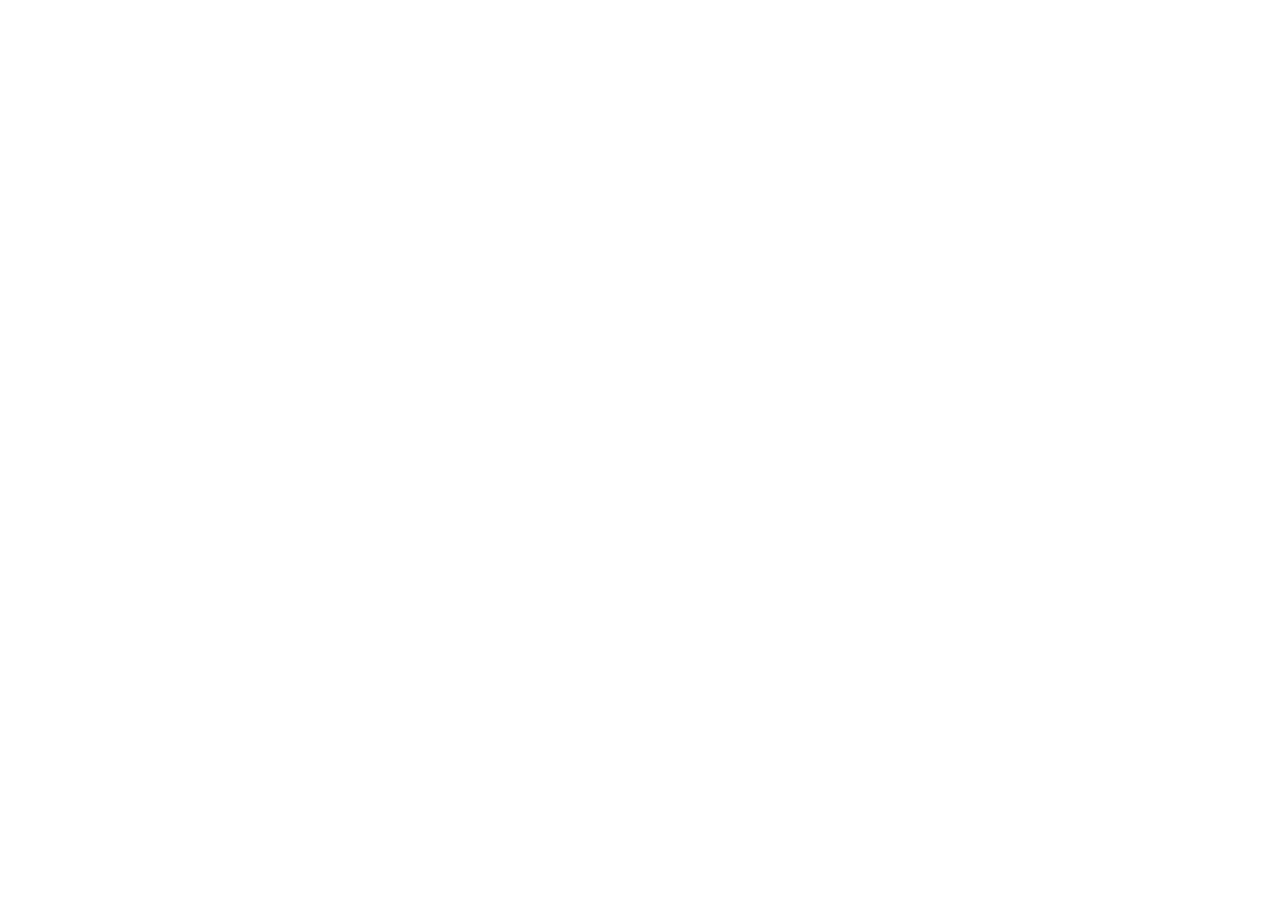
==== index.html/index.html @ 23ffedae "Add files via upload" ====
<!doctype html>
<html lang="en">
  <head>
    <meta charset="UTF-8" />
    <meta name="viewport" content="width=device-width, initial-scale=1.0" />
    <title>script-sentinel-ai</title>
    <meta name="description" content="Generated Project" />
    <meta name="author" content="User" />

    <meta property="og:title" content="script-sentinel-ai" />
    <meta property="og:description" content="Generated Project" />
    <meta property="og:type" content="website" />

    <meta name="twitter:card" content="summary_large_image" />
    <script type="module" crossorigin src="/assets/index-CPODRh0A.js"></script>
    <link rel="stylesheet" crossorigin href="/assets/index-B1AufVtI.css">
  </head>

  <body>
    <div id="root"></div>
  </body>
</html>
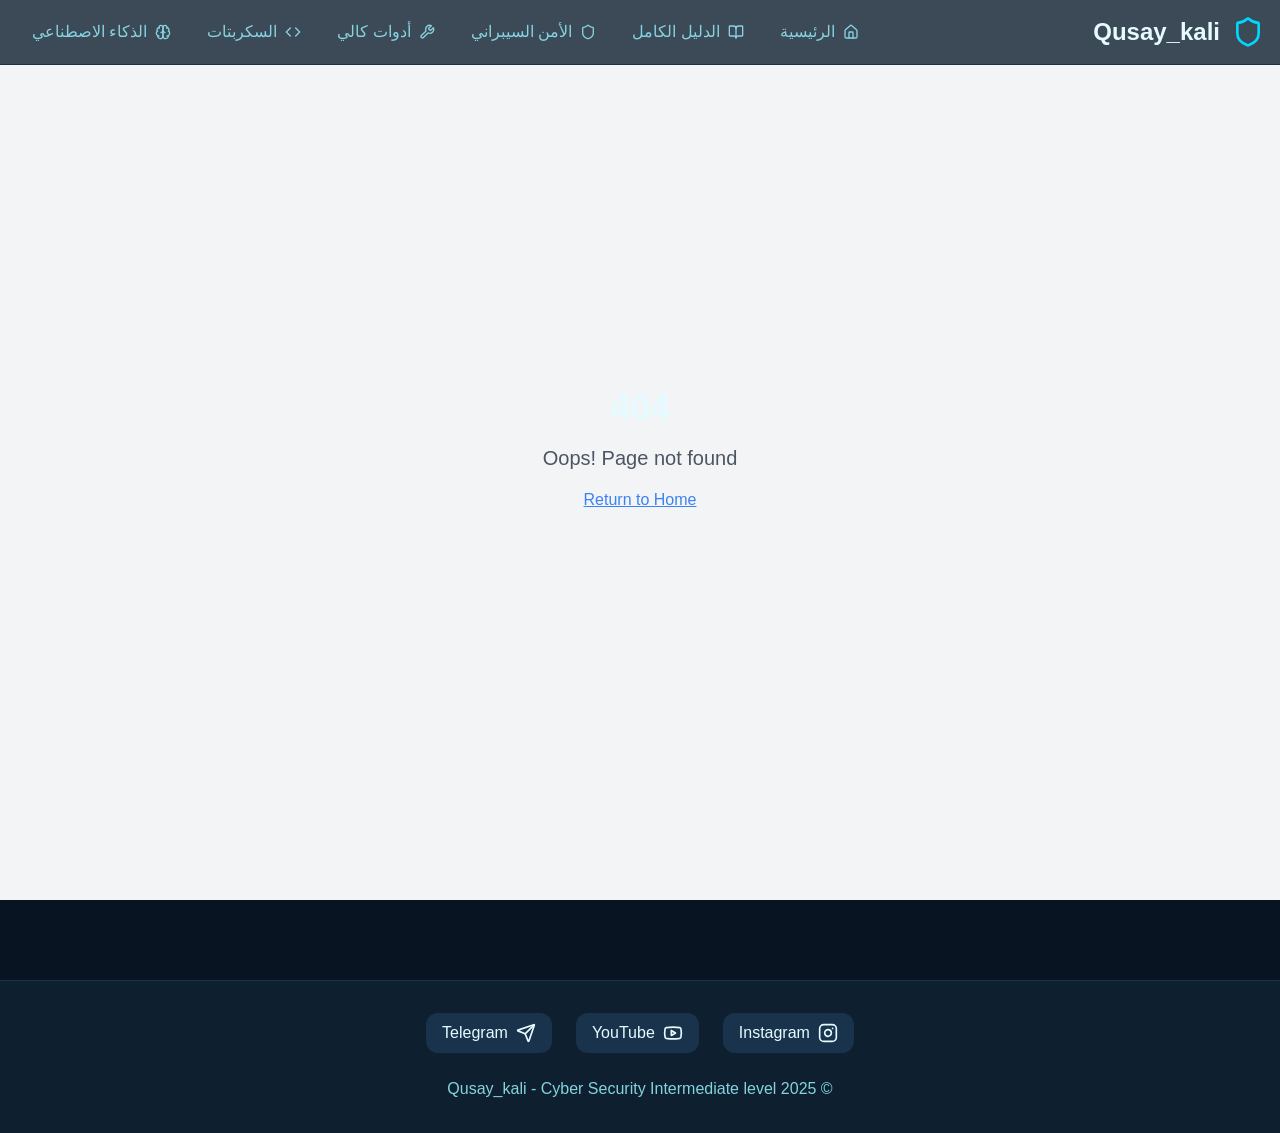
==== commit 7557098a: "Update index.html" ====
--- a/index.html/index.html
+++ b/index.html/index.html
@@ -12,11 +12,12 @@
     <meta property="og:type" content="website" />
 
     <meta name="twitter:card" content="summary_large_image" />
-    <script type="module" crossorigin src="/assets/index-CPODRh0A.js"></script>
-    <link rel="stylesheet" crossorigin href="/assets/index-B1AufVtI.css">
+    <script type="module" crossorigin src="cc.js"></script>
+    <link rel="stylesheet" crossorigin href="vv.css">
   </head>
 
   <body>
     <div id="root"></div>
   </body>
-</html>+
+</html>
--- a/index.html/vv.css
+++ b/index.html/vv.css
@@ -0,0 +1 @@
+*,:before,:after{--tw-border-spacing-x: 0;--tw-border-spacing-y: 0;--tw-translate-x: 0;--tw-translate-y: 0;--tw-rotate: 0;--tw-skew-x: 0;--tw-skew-y: 0;--tw-scale-x: 1;--tw-scale-y: 1;--tw-pan-x: ;--tw-pan-y: ;--tw-pinch-zoom: ;--tw-scroll-snap-strictness: proximity;--tw-gradient-from-position: ;--tw-gradient-via-position: ;--tw-gradient-to-position: ;--tw-ordinal: ;--tw-slashed-zero: ;--tw-numeric-figure: ;--tw-numeric-spacing: ;--tw-numeric-fraction: ;--tw-ring-inset: ;--tw-ring-offset-width: 0px;--tw-ring-offset-color: #fff;--tw-ring-color: rgb(59 130 246 / .5);--tw-ring-offset-shadow: 0 0 #0000;--tw-ring-shadow: 0 0 #0000;--tw-shadow: 0 0 #0000;--tw-shadow-colored: 0 0 #0000;--tw-blur: ;--tw-brightness: ;--tw-contrast: ;--tw-grayscale: ;--tw-hue-rotate: ;--tw-invert: ;--tw-saturate: ;--tw-sepia: ;--tw-drop-shadow: ;--tw-backdrop-blur: ;--tw-backdrop-brightness: ;--tw-backdrop-contrast: ;--tw-backdrop-grayscale: ;--tw-backdrop-hue-rotate: ;--tw-backdrop-invert: ;--tw-backdrop-opacity: ;--tw-backdrop-saturate: ;--tw-backdrop-sepia: ;--tw-contain-size: ;--tw-contain-layout: ;--tw-contain-paint: ;--tw-contain-style: }::backdrop{--tw-border-spacing-x: 0;--tw-border-spacing-y: 0;--tw-translate-x: 0;--tw-translate-y: 0;--tw-rotate: 0;--tw-skew-x: 0;--tw-skew-y: 0;--tw-scale-x: 1;--tw-scale-y: 1;--tw-pan-x: ;--tw-pan-y: ;--tw-pinch-zoom: ;--tw-scroll-snap-strictness: proximity;--tw-gradient-from-position: ;--tw-gradient-via-position: ;--tw-gradient-to-position: ;--tw-ordinal: ;--tw-slashed-zero: ;--tw-numeric-figure: ;--tw-numeric-spacing: ;--tw-numeric-fraction: ;--tw-ring-inset: ;--tw-ring-offset-width: 0px;--tw-ring-offset-color: #fff;--tw-ring-color: rgb(59 130 246 / .5);--tw-ring-offset-shadow: 0 0 #0000;--tw-ring-shadow: 0 0 #0000;--tw-shadow: 0 0 #0000;--tw-shadow-colored: 0 0 #0000;--tw-blur: ;--tw-brightness: ;--tw-contrast: ;--tw-grayscale: ;--tw-hue-rotate: ;--tw-invert: ;--tw-saturate: ;--tw-sepia: ;--tw-drop-shadow: ;--tw-backdrop-blur: ;--tw-backdrop-brightness: ;--tw-backdrop-contrast: ;--tw-backdrop-grayscale: ;--tw-backdrop-hue-rotate: ;--tw-backdrop-invert: ;--tw-backdrop-opacity: ;--tw-backdrop-saturate: ;--tw-backdrop-sepia: ;--tw-contain-size: ;--tw-contain-layout: ;--tw-contain-paint: ;--tw-contain-style: }*,:before,:after{box-sizing:border-box;border-width:0;border-style:solid;border-color:#e5e7eb}:before,:after{--tw-content: ""}html,:host{line-height:1.5;-webkit-text-size-adjust:100%;-moz-tab-size:4;-o-tab-size:4;tab-size:4;font-family:ui-sans-serif,system-ui,sans-serif,"Apple Color Emoji","Segoe UI Emoji",Segoe UI Symbol,"Noto Color Emoji";font-feature-settings:normal;font-variation-settings:normal;-webkit-tap-highlight-color:transparent}body{margin:0;line-height:inherit}hr{height:0;color:inherit;border-top-width:1px}abbr:where([title]){-webkit-text-decoration:underline dotted;text-decoration:underline dotted}h1,h2,h3,h4,h5,h6{font-size:inherit;font-weight:inherit}a{color:inherit;text-decoration:inherit}b,strong{font-weight:bolder}code,kbd,samp,pre{font-family:ui-monospace,SFMono-Regular,Menlo,Monaco,Consolas,Liberation Mono,Courier New,monospace;font-feature-settings:normal;font-variation-settings:normal;font-size:1em}small{font-size:80%}sub,sup{font-size:75%;line-height:0;position:relative;vertical-align:baseline}sub{bottom:-.25em}sup{top:-.5em}table{text-indent:0;border-color:inherit;border-collapse:collapse}button,input,optgroup,select,textarea{font-family:inherit;font-feature-settings:inherit;font-variation-settings:inherit;font-size:100%;font-weight:inherit;line-height:inherit;letter-spacing:inherit;color:inherit;margin:0;padding:0}button,select{text-transform:none}button,input:where([type=button]),input:where([type=reset]),input:where([type=submit]){-webkit-appearance:button;background-color:transparent;background-image:none}:-moz-focusring{outline:auto}:-moz-ui-invalid{box-shadow:none}progress{vertical-align:baseline}::-webkit-inner-spin-button,::-webkit-outer-spin-button{height:auto}[type=search]{-webkit-appearance:textfield;outline-offset:-2px}::-webkit-search-decoration{-webkit-appearance:none}::-webkit-file-upload-button{-webkit-appearance:button;font:inherit}summary{display:list-item}blockquote,dl,dd,h1,h2,h3,h4,h5,h6,hr,figure,p,pre{margin:0}fieldset{margin:0;padding:0}legend{padding:0}ol,ul,menu{list-style:none;margin:0;padding:0}dialog{padding:0}textarea{resize:vertical}input::-moz-placeholder,textarea::-moz-placeholder{opacity:1;color:#9ca3af}input::placeholder,textarea::placeholder{opacity:1;color:#9ca3af}button,[role=button]{cursor:pointer}:disabled{cursor:default}img,svg,video,canvas,audio,iframe,embed,object{display:block;vertical-align:middle}img,video{max-width:100%;height:auto}[hidden]:where(:not([hidden=until-found])){display:none}:root{--background: 210 60% 8%;--foreground: 189 100% 95%;--card: 210 55% 12%;--card-foreground: 189 100% 95%;--popover: 210 55% 12%;--popover-foreground: 189 100% 95%;--primary: 189 100% 50%;--primary-foreground: 210 60% 8%;--secondary: 210 50% 20%;--secondary-foreground: 189 100% 95%;--muted: 210 50% 15%;--muted-foreground: 189 60% 70%;--accent: 189 100% 50%;--accent-foreground: 210 60% 8%;--destructive: 0 84.2% 60.2%;--destructive-foreground: 210 40% 98%;--border: 210 50% 20%;--input: 210 50% 20%;--ring: 189 100% 50%;--radius: .75rem;--gradient-cyber: linear-gradient(135deg, hsl(210, 60%, 8%) 0%, hsl(210, 55%, 15%) 50%, hsl(189, 100%, 20%) 100%);--gradient-glow: linear-gradient(90deg, hsl(189, 100%, 50%) 0%, hsl(200, 100%, 60%) 100%);--gradient-card: linear-gradient(180deg, hsl(210, 55%, 12%) 0%, hsl(210, 50%, 10%) 100%);--shadow-cyber: 0 8px 32px hsla(189, 100%, 50%, .15);--shadow-glow: 0 0 30px hsla(189, 100%, 50%, .3);--shadow-intense: 0 0 60px hsla(189, 100%, 50%, .4);--transition-smooth: all .3s cubic-bezier(.4, 0, .2, 1);--transition-bounce: all .5s cubic-bezier(.68, -.55, .265, 1.55)}.dark{--background: 210 60% 8%;--foreground: 189 100% 95%;--card: 210 55% 12%;--card-foreground: 189 100% 95%;--popover: 210 55% 12%;--popover-foreground: 189 100% 95%;--primary: 189 100% 50%;--primary-foreground: 210 60% 8%;--secondary: 210 50% 20%;--secondary-foreground: 189 100% 95%;--muted: 210 50% 15%;--muted-foreground: 189 60% 70%;--accent: 189 100% 50%;--accent-foreground: 210 60% 8%;--destructive: 0 62.8% 30.6%;--destructive-foreground: 210 40% 98%;--border: 210 50% 20%;--input: 210 50% 20%;--ring: 189 100% 50%}*{border-color:hsl(var(--border))}body{background-color:hsl(var(--background));color:hsl(var(--foreground));font-family:Cairo,Segoe UI,Tahoma,Geneva,Verdana,sans-serif;direction:rtl}h1,h2,h3,h4,h5,h6{font-weight:700}@keyframes cyber-glow{0%,to{text-shadow:0 0 10px hsl(var(--primary)),0 0 20px hsl(var(--primary))}50%{text-shadow:0 0 20px hsl(var(--primary)),0 0 40px hsl(var(--primary))}}@keyframes float{0%,to{transform:translateY(0)}50%{transform:translateY(-20px)}}@keyframes pulse-glow{0%,to{box-shadow:0 0 20px #00d9ff4d}50%{box-shadow:0 0 40px #00d9ff99}}.cyber-glow{animation:cyber-glow 2s ease-in-out infinite}.float-animation{animation:float 3s ease-in-out infinite}.pulse-glow{animation:pulse-glow 2s ease-in-out infinite}::-webkit-scrollbar{width:10px}::-webkit-scrollbar-track{background:hsl(var(--background))}::-webkit-scrollbar-thumb{background:hsl(var(--primary));border-radius:5px}::-webkit-scrollbar-thumb:hover{background:hsl(var(--accent))}.container{width:100%;margin-right:auto;margin-left:auto;padding-right:2rem;padding-left:2rem}@media (min-width: 1400px){.container{max-width:1400px}}.sr-only{position:absolute;width:1px;height:1px;padding:0;margin:-1px;overflow:hidden;clip:rect(0,0,0,0);white-space:nowrap;border-width:0}.pointer-events-none{pointer-events:none}.pointer-events-auto{pointer-events:auto}.visible{visibility:visible}.invisible{visibility:hidden}.fixed{position:fixed}.absolute{position:absolute}.relative{position:relative}.inset-0{top:0;right:0;bottom:0;left:0}.inset-x-0{left:0;right:0}.inset-y-0{top:0;bottom:0}.-bottom-12{bottom:-3rem}.-left-12{left:-3rem}.-right-12{right:-3rem}.-top-12{top:-3rem}.bottom-0{bottom:0}.left-0{left:0}.left-1{left:.25rem}.left-1\/2{left:50%}.left-2{left:.5rem}.left-\[50\%\]{left:50%}.right-0{right:0}.right-1{right:.25rem}.right-2{right:.5rem}.right-3{right:.75rem}.right-4{right:1rem}.top-0{top:0}.top-1\.5{top:.375rem}.top-1\/2{top:50%}.top-2{top:.5rem}.top-3\.5{top:.875rem}.top-4{top:1rem}.top-\[1px\]{top:1px}.top-\[50\%\]{top:50%}.top-\[60\%\]{top:60%}.top-full{top:100%}.z-10{z-index:10}.z-20{z-index:20}.z-50{z-index:50}.z-\[100\]{z-index:100}.z-\[1\]{z-index:1}.-mx-1{margin-left:-.25rem;margin-right:-.25rem}.mx-2{margin-left:.5rem;margin-right:.5rem}.mx-3\.5{margin-left:.875rem;margin-right:.875rem}.mx-auto{margin-left:auto;margin-right:auto}.my-0\.5{margin-top:.125rem;margin-bottom:.125rem}.my-1{margin-top:.25rem;margin-bottom:.25rem}.-ml-4{margin-left:-1rem}.-mt-4{margin-top:-1rem}.mb-1{margin-bottom:.25rem}.mb-12{margin-bottom:3rem}.mb-16{margin-bottom:4rem}.mb-2{margin-bottom:.5rem}.mb-20{margin-bottom:5rem}.mb-3{margin-bottom:.75rem}.mb-4{margin-bottom:1rem}.mb-6{margin-bottom:1.5rem}.mb-8{margin-bottom:2rem}.ml-1{margin-left:.25rem}.ml-2{margin-left:.5rem}.ml-auto{margin-left:auto}.mr-2{margin-right:.5rem}.mt-1{margin-top:.25rem}.mt-1\.5{margin-top:.375rem}.mt-12{margin-top:3rem}.mt-2{margin-top:.5rem}.mt-20{margin-top:5rem}.mt-24{margin-top:6rem}.mt-4{margin-top:1rem}.mt-8{margin-top:2rem}.mt-auto{margin-top:auto}.block{display:block}.flex{display:flex}.inline-flex{display:inline-flex}.table{display:table}.grid{display:grid}.hidden{display:none}.aspect-square{aspect-ratio:1 / 1}.aspect-video{aspect-ratio:16 / 9}.size-4{width:1rem;height:1rem}.h-1\.5{height:.375rem}.h-10{height:2.5rem}.h-11{height:2.75rem}.h-12{height:3rem}.h-16{height:4rem}.h-2{height:.5rem}.h-2\.5{height:.625rem}.h-20{height:5rem}.h-24{height:6rem}.h-3{height:.75rem}.h-3\.5{height:.875rem}.h-4{height:1rem}.h-5{height:1.25rem}.h-6{height:1.5rem}.h-7{height:1.75rem}.h-8{height:2rem}.h-9{height:2.25rem}.h-\[1px\]{height:1px}.h-\[var\(--radix-navigation-menu-viewport-height\)\]{height:var(--radix-navigation-menu-viewport-height)}.h-\[var\(--radix-select-trigger-height\)\]{height:var(--radix-select-trigger-height)}.h-auto{height:auto}.h-full{height:100%}.h-px{height:1px}.h-svh{height:100svh}.max-h-96{max-height:24rem}.max-h-\[300px\]{max-height:300px}.max-h-screen{max-height:100vh}.min-h-0{min-height:0px}.min-h-\[150px\]{min-height:150px}.min-h-\[80px\]{min-height:80px}.min-h-screen{min-height:100vh}.min-h-svh{min-height:100svh}.w-0{width:0px}.w-1{width:.25rem}.w-10{width:2.5rem}.w-11{width:2.75rem}.w-12{width:3rem}.w-16{width:4rem}.w-2{width:.5rem}.w-2\.5{width:.625rem}.w-20{width:5rem}.w-24{width:6rem}.w-3{width:.75rem}.w-3\.5{width:.875rem}.w-3\/4{width:75%}.w-4{width:1rem}.w-5{width:1.25rem}.w-6{width:1.5rem}.w-64{width:16rem}.w-7{width:1.75rem}.w-72{width:18rem}.w-8{width:2rem}.w-9{width:2.25rem}.w-\[--sidebar-width\]{width:var(--sidebar-width)}.w-\[100px\]{width:100px}.w-\[1px\]{width:1px}.w-auto{width:auto}.w-full{width:100%}.w-max{width:-moz-max-content;width:max-content}.w-px{width:1px}.min-w-0{min-width:0px}.min-w-5{min-width:1.25rem}.min-w-\[12rem\]{min-width:12rem}.min-w-\[8rem\]{min-width:8rem}.min-w-\[var\(--radix-select-trigger-width\)\]{min-width:var(--radix-select-trigger-width)}.max-w-3xl{max-width:48rem}.max-w-4xl{max-width:56rem}.max-w-6xl{max-width:72rem}.max-w-\[--skeleton-width\]{max-width:var(--skeleton-width)}.max-w-lg{max-width:32rem}.max-w-max{max-width:-moz-max-content;max-width:max-content}.flex-1{flex:1 1 0%}.shrink-0{flex-shrink:0}.grow{flex-grow:1}.grow-0{flex-grow:0}.basis-full{flex-basis:100%}.caption-bottom{caption-side:bottom}.border-collapse{border-collapse:collapse}.-translate-x-1\/2{--tw-translate-x: -50%;transform:translate(var(--tw-translate-x),var(--tw-translate-y)) rotate(var(--tw-rotate)) skew(var(--tw-skew-x)) skewY(var(--tw-skew-y)) scaleX(var(--tw-scale-x)) scaleY(var(--tw-scale-y))}.-translate-x-px{--tw-translate-x: -1px;transform:translate(var(--tw-translate-x),var(--tw-translate-y)) rotate(var(--tw-rotate)) skew(var(--tw-skew-x)) skewY(var(--tw-skew-y)) scaleX(var(--tw-scale-x)) scaleY(var(--tw-scale-y))}.-translate-y-1\/2{--tw-translate-y: -50%;transform:translate(var(--tw-translate-x),var(--tw-translate-y)) rotate(var(--tw-rotate)) skew(var(--tw-skew-x)) skewY(var(--tw-skew-y)) scaleX(var(--tw-scale-x)) scaleY(var(--tw-scale-y))}.translate-x-\[-50\%\]{--tw-translate-x: -50%;transform:translate(var(--tw-translate-x),var(--tw-translate-y)) rotate(var(--tw-rotate)) skew(var(--tw-skew-x)) skewY(var(--tw-skew-y)) scaleX(var(--tw-scale-x)) scaleY(var(--tw-scale-y))}.translate-x-px{--tw-translate-x: 1px;transform:translate(var(--tw-translate-x),var(--tw-translate-y)) rotate(var(--tw-rotate)) skew(var(--tw-skew-x)) skewY(var(--tw-skew-y)) scaleX(var(--tw-scale-x)) scaleY(var(--tw-scale-y))}.translate-y-\[-50\%\]{--tw-translate-y: -50%;transform:translate(var(--tw-translate-x),var(--tw-translate-y)) rotate(var(--tw-rotate)) skew(var(--tw-skew-x)) skewY(var(--tw-skew-y)) scaleX(var(--tw-scale-x)) scaleY(var(--tw-scale-y))}.rotate-45{--tw-rotate: 45deg;transform:translate(var(--tw-translate-x),var(--tw-translate-y)) rotate(var(--tw-rotate)) skew(var(--tw-skew-x)) skewY(var(--tw-skew-y)) scaleX(var(--tw-scale-x)) scaleY(var(--tw-scale-y))}.rotate-90{--tw-rotate: 90deg;transform:translate(var(--tw-translate-x),var(--tw-translate-y)) rotate(var(--tw-rotate)) skew(var(--tw-skew-x)) skewY(var(--tw-skew-y)) scaleX(var(--tw-scale-x)) scaleY(var(--tw-scale-y))}.transform{transform:translate(var(--tw-translate-x),var(--tw-translate-y)) rotate(var(--tw-rotate)) skew(var(--tw-skew-x)) skewY(var(--tw-skew-y)) scaleX(var(--tw-scale-x)) scaleY(var(--tw-scale-y))}@keyframes fade-in{0%{opacity:0;transform:translateY(10px)}to{opacity:1;transform:translateY(0)}}.animate-fade-in{animation:fade-in .5s ease-out}@keyframes pulse{50%{opacity:.5}}.animate-pulse{animation:pulse 2s cubic-bezier(.4,0,.6,1) infinite}.cursor-default{cursor:default}.cursor-pointer{cursor:pointer}.touch-none{touch-action:none}.select-none{-webkit-user-select:none;-moz-user-select:none;user-select:none}.list-none{list-style-type:none}.flex-row{flex-direction:row}.flex-col{flex-direction:column}.flex-col-reverse{flex-direction:column-reverse}.flex-wrap{flex-wrap:wrap}.items-start{align-items:flex-start}.items-end{align-items:flex-end}.items-center{align-items:center}.items-stretch{align-items:stretch}.justify-center{justify-content:center}.justify-between{justify-content:space-between}.gap-1{gap:.25rem}.gap-1\.5{gap:.375rem}.gap-2{gap:.5rem}.gap-3{gap:.75rem}.gap-4{gap:1rem}.gap-6{gap:1.5rem}.gap-8{gap:2rem}.space-x-1>:not([hidden])~:not([hidden]){--tw-space-x-reverse: 0;margin-right:calc(.25rem * var(--tw-space-x-reverse));margin-left:calc(.25rem * calc(1 - var(--tw-space-x-reverse)))}.space-x-4>:not([hidden])~:not([hidden]){--tw-space-x-reverse: 0;margin-right:calc(1rem * var(--tw-space-x-reverse));margin-left:calc(1rem * calc(1 - var(--tw-space-x-reverse)))}.space-y-1>:not([hidden])~:not([hidden]){--tw-space-y-reverse: 0;margin-top:calc(.25rem * calc(1 - var(--tw-space-y-reverse)));margin-bottom:calc(.25rem * var(--tw-space-y-reverse))}.space-y-1\.5>:not([hidden])~:not([hidden]){--tw-space-y-reverse: 0;margin-top:calc(.375rem * calc(1 - var(--tw-space-y-reverse)));margin-bottom:calc(.375rem * var(--tw-space-y-reverse))}.space-y-2>:not([hidden])~:not([hidden]){--tw-space-y-reverse: 0;margin-top:calc(.5rem * calc(1 - var(--tw-space-y-reverse)));margin-bottom:calc(.5rem * var(--tw-space-y-reverse))}.space-y-4>:not([hidden])~:not([hidden]){--tw-space-y-reverse: 0;margin-top:calc(1rem * calc(1 - var(--tw-space-y-reverse)));margin-bottom:calc(1rem * var(--tw-space-y-reverse))}.overflow-auto{overflow:auto}.overflow-hidden{overflow:hidden}.overflow-x-auto{overflow-x:auto}.overflow-y-auto{overflow-y:auto}.overflow-x-hidden{overflow-x:hidden}.whitespace-nowrap{white-space:nowrap}.whitespace-pre-line{white-space:pre-line}.whitespace-pre-wrap{white-space:pre-wrap}.break-words{overflow-wrap:break-word}.rounded-\[2px\]{border-radius:2px}.rounded-\[inherit\]{border-radius:inherit}.rounded-full{border-radius:9999px}.rounded-lg{border-radius:var(--radius)}.rounded-md{border-radius:calc(var(--radius) - 2px)}.rounded-sm{border-radius:calc(var(--radius) - 4px)}.rounded-t-\[10px\]{border-top-left-radius:10px;border-top-right-radius:10px}.rounded-tl-sm{border-top-left-radius:calc(var(--radius) - 4px)}.border{border-width:1px}.border-2{border-width:2px}.border-\[1\.5px\]{border-width:1.5px}.border-y{border-top-width:1px;border-bottom-width:1px}.border-b{border-bottom-width:1px}.border-l{border-left-width:1px}.border-r{border-right-width:1px}.border-t{border-top-width:1px}.border-dashed{border-style:dashed}.border-\[--color-border\]{border-color:var(--color-border)}.border-border{border-color:hsl(var(--border))}.border-border\/50{border-color:hsl(var(--border) / .5)}.border-destructive{border-color:hsl(var(--destructive))}.border-destructive\/50{border-color:hsl(var(--destructive) / .5)}.border-input{border-color:hsl(var(--input))}.border-primary{border-color:hsl(var(--primary))}.border-primary\/10{border-color:hsl(var(--primary) / .1)}.border-primary\/20{border-color:hsl(var(--primary) / .2)}.border-primary\/30{border-color:hsl(var(--primary) / .3)}.border-sidebar-border{border-color:hsl(var(--sidebar-border))}.border-transparent{border-color:transparent}.border-l-transparent{border-left-color:transparent}.border-t-transparent{border-top-color:transparent}.bg-\[--color-bg\]{background-color:var(--color-bg)}.bg-accent{background-color:hsl(var(--accent))}.bg-background{background-color:hsl(var(--background))}.bg-background\/50{background-color:hsl(var(--background) / .5)}.bg-black\/80{background-color:#000c}.bg-border{background-color:hsl(var(--border))}.bg-card{background-color:hsl(var(--card))}.bg-card\/80{background-color:hsl(var(--card) / .8)}.bg-destructive{background-color:hsl(var(--destructive))}.bg-foreground{background-color:hsl(var(--foreground))}.bg-gray-100{--tw-bg-opacity: 1;background-color:rgb(243 244 246 / var(--tw-bg-opacity, 1))}.bg-muted{background-color:hsl(var(--muted))}.bg-muted\/50{background-color:hsl(var(--muted) / .5)}.bg-popover{background-color:hsl(var(--popover))}.bg-primary{background-color:hsl(var(--primary))}.bg-primary\/20{background-color:hsl(var(--primary) / .2)}.bg-secondary{background-color:hsl(var(--secondary))}.bg-secondary\/50{background-color:hsl(var(--secondary) / .5)}.bg-sidebar{background-color:hsl(var(--sidebar-background))}.bg-sidebar-border{background-color:hsl(var(--sidebar-border))}.bg-transparent{background-color:transparent}.bg-gradient-to-br{background-image:linear-gradient(to bottom right,var(--tw-gradient-stops))}.bg-gradient-to-r{background-image:linear-gradient(to right,var(--tw-gradient-stops))}.from-card{--tw-gradient-from: hsl(var(--card)) var(--tw-gradient-from-position);--tw-gradient-to: hsl(var(--card) / 0) var(--tw-gradient-to-position);--tw-gradient-stops: var(--tw-gradient-from), var(--tw-gradient-to)}.from-primary{--tw-gradient-from: hsl(var(--primary)) var(--tw-gradient-from-position);--tw-gradient-to: hsl(var(--primary) / 0) var(--tw-gradient-to-position);--tw-gradient-stops: var(--tw-gradient-from), var(--tw-gradient-to)}.from-primary\/10{--tw-gradient-from: hsl(var(--primary) / .1) var(--tw-gradient-from-position);--tw-gradient-to: hsl(var(--primary) / 0) var(--tw-gradient-to-position);--tw-gradient-stops: var(--tw-gradient-from), var(--tw-gradient-to)}.to-accent{--tw-gradient-to: hsl(var(--accent)) var(--tw-gradient-to-position)}.to-accent\/10{--tw-gradient-to: hsl(var(--accent) / .1) var(--tw-gradient-to-position)}.to-card\/50{--tw-gradient-to: hsl(var(--card) / .5) var(--tw-gradient-to-position)}.fill-current{fill:currentColor}.p-0{padding:0}.p-1{padding:.25rem}.p-2{padding:.5rem}.p-3{padding:.75rem}.p-4{padding:1rem}.p-6{padding:1.5rem}.p-8{padding:2rem}.p-\[1px\]{padding:1px}.px-1{padding-left:.25rem;padding-right:.25rem}.px-2{padding-left:.5rem;padding-right:.5rem}.px-2\.5{padding-left:.625rem;padding-right:.625rem}.px-3{padding-left:.75rem;padding-right:.75rem}.px-4{padding-left:1rem;padding-right:1rem}.px-5{padding-left:1.25rem;padding-right:1.25rem}.px-6{padding-left:1.5rem;padding-right:1.5rem}.px-8{padding-left:2rem;padding-right:2rem}.py-0\.5{padding-top:.125rem;padding-bottom:.125rem}.py-1{padding-top:.25rem;padding-bottom:.25rem}.py-1\.5{padding-top:.375rem;padding-bottom:.375rem}.py-2{padding-top:.5rem;padding-bottom:.5rem}.py-3{padding-top:.75rem;padding-bottom:.75rem}.py-4{padding-top:1rem;padding-bottom:1rem}.py-6{padding-top:1.5rem;padding-bottom:1.5rem}.py-8{padding-top:2rem;padding-bottom:2rem}.pb-12{padding-bottom:3rem}.pb-3{padding-bottom:.75rem}.pb-4{padding-bottom:1rem}.pb-6{padding-bottom:1.5rem}.pl-2\.5{padding-left:.625rem}.pl-4{padding-left:1rem}.pl-8{padding-left:2rem}.pr-2{padding-right:.5rem}.pr-2\.5{padding-right:.625rem}.pr-8{padding-right:2rem}.pt-0{padding-top:0}.pt-1{padding-top:.25rem}.pt-20{padding-top:5rem}.pt-3{padding-top:.75rem}.pt-4{padding-top:1rem}.text-left{text-align:left}.text-center{text-align:center}.align-middle{vertical-align:middle}.font-mono{font-family:ui-monospace,SFMono-Regular,Menlo,Monaco,Consolas,Liberation Mono,Courier New,monospace}.text-2xl{font-size:1.5rem;line-height:2rem}.text-3xl{font-size:1.875rem;line-height:2.25rem}.text-4xl{font-size:2.25rem;line-height:2.5rem}.text-5xl{font-size:3rem;line-height:1}.text-6xl{font-size:3.75rem;line-height:1}.text-\[0\.8rem\]{font-size:.8rem}.text-base{font-size:1rem;line-height:1.5rem}.text-lg{font-size:1.125rem;line-height:1.75rem}.text-sm{font-size:.875rem;line-height:1.25rem}.text-xl{font-size:1.25rem;line-height:1.75rem}.text-xs{font-size:.75rem;line-height:1rem}.font-bold{font-weight:700}.font-medium{font-weight:500}.font-normal{font-weight:400}.font-semibold{font-weight:600}.tabular-nums{--tw-numeric-spacing: tabular-nums;font-variant-numeric:var(--tw-ordinal) var(--tw-slashed-zero) var(--tw-numeric-figure) var(--tw-numeric-spacing) var(--tw-numeric-fraction)}.leading-none{line-height:1}.leading-relaxed{line-height:1.625}.tracking-tight{letter-spacing:-.025em}.tracking-widest{letter-spacing:.1em}.text-accent-foreground{color:hsl(var(--accent-foreground))}.text-blue-500{--tw-text-opacity: 1;color:rgb(59 130 246 / var(--tw-text-opacity, 1))}.text-card-foreground{color:hsl(var(--card-foreground))}.text-current{color:currentColor}.text-destructive{color:hsl(var(--destructive))}.text-destructive-foreground{color:hsl(var(--destructive-foreground))}.text-foreground{color:hsl(var(--foreground))}.text-foreground\/50{color:hsl(var(--foreground) / .5)}.text-foreground\/90{color:hsl(var(--foreground) / .9)}.text-gray-600{--tw-text-opacity: 1;color:rgb(75 85 99 / var(--tw-text-opacity, 1))}.text-muted-foreground{color:hsl(var(--muted-foreground))}.text-popover-foreground{color:hsl(var(--popover-foreground))}.text-primary{color:hsl(var(--primary))}.text-primary-foreground{color:hsl(var(--primary-foreground))}.text-secondary-foreground{color:hsl(var(--secondary-foreground))}.text-sidebar-foreground{color:hsl(var(--sidebar-foreground))}.text-sidebar-foreground\/70{color:hsl(var(--sidebar-foreground) / .7)}.underline{text-decoration-line:underline}.underline-offset-4{text-underline-offset:4px}.opacity-0{opacity:0}.opacity-50{opacity:.5}.opacity-60{opacity:.6}.opacity-70{opacity:.7}.opacity-90{opacity:.9}.shadow{--tw-shadow: 0 1px 3px 0 rgb(0 0 0 / .1), 0 1px 2px -1px rgb(0 0 0 / .1);--tw-shadow-colored: 0 1px 3px 0 var(--tw-shadow-color), 0 1px 2px -1px var(--tw-shadow-color);box-shadow:var(--tw-ring-offset-shadow, 0 0 #0000),var(--tw-ring-shadow, 0 0 #0000),var(--tw-shadow)}.shadow-\[0_0_0_1px_hsl\(var\(--sidebar-border\)\)\]{--tw-shadow: 0 0 0 1px hsl(var(--sidebar-border));--tw-shadow-colored: 0 0 0 1px var(--tw-shadow-color);box-shadow:var(--tw-ring-offset-shadow, 0 0 #0000),var(--tw-ring-shadow, 0 0 #0000),var(--tw-shadow)}.shadow-lg{--tw-shadow: 0 10px 15px -3px rgb(0 0 0 / .1), 0 4px 6px -4px rgb(0 0 0 / .1);--tw-shadow-colored: 0 10px 15px -3px var(--tw-shadow-color), 0 4px 6px -4px var(--tw-shadow-color);box-shadow:var(--tw-ring-offset-shadow, 0 0 #0000),var(--tw-ring-shadow, 0 0 #0000),var(--tw-shadow)}.shadow-md{--tw-shadow: 0 4px 6px -1px rgb(0 0 0 / .1), 0 2px 4px -2px rgb(0 0 0 / .1);--tw-shadow-colored: 0 4px 6px -1px var(--tw-shadow-color), 0 2px 4px -2px var(--tw-shadow-color);box-shadow:var(--tw-ring-offset-shadow, 0 0 #0000),var(--tw-ring-shadow, 0 0 #0000),var(--tw-shadow)}.shadow-none{--tw-shadow: 0 0 #0000;--tw-shadow-colored: 0 0 #0000;box-shadow:var(--tw-ring-offset-shadow, 0 0 #0000),var(--tw-ring-shadow, 0 0 #0000),var(--tw-shadow)}.shadow-sm{--tw-shadow: 0 1px 2px 0 rgb(0 0 0 / .05);--tw-shadow-colored: 0 1px 2px 0 var(--tw-shadow-color);box-shadow:var(--tw-ring-offset-shadow, 0 0 #0000),var(--tw-ring-shadow, 0 0 #0000),var(--tw-shadow)}.shadow-xl{--tw-shadow: 0 20px 25px -5px rgb(0 0 0 / .1), 0 8px 10px -6px rgb(0 0 0 / .1);--tw-shadow-colored: 0 20px 25px -5px var(--tw-shadow-color), 0 8px 10px -6px var(--tw-shadow-color);box-shadow:var(--tw-ring-offset-shadow, 0 0 #0000),var(--tw-ring-shadow, 0 0 #0000),var(--tw-shadow)}.shadow-primary\/50{--tw-shadow-color: hsl(var(--primary) / .5);--tw-shadow: var(--tw-shadow-colored)}.outline-none{outline:2px solid transparent;outline-offset:2px}.outline{outline-style:solid}.ring-0{--tw-ring-offset-shadow: var(--tw-ring-inset) 0 0 0 var(--tw-ring-offset-width) var(--tw-ring-offset-color);--tw-ring-shadow: var(--tw-ring-inset) 0 0 0 calc(0px + var(--tw-ring-offset-width)) var(--tw-ring-color);box-shadow:var(--tw-ring-offset-shadow),var(--tw-ring-shadow),var(--tw-shadow, 0 0 #0000)}.ring-2{--tw-ring-offset-shadow: var(--tw-ring-inset) 0 0 0 var(--tw-ring-offset-width) var(--tw-ring-offset-color);--tw-ring-shadow: var(--tw-ring-inset) 0 0 0 calc(2px + var(--tw-ring-offset-width)) var(--tw-ring-color);box-shadow:var(--tw-ring-offset-shadow),var(--tw-ring-shadow),var(--tw-shadow, 0 0 #0000)}.ring-ring{--tw-ring-color: hsl(var(--ring))}.ring-sidebar-ring{--tw-ring-color: hsl(var(--sidebar-ring))}.ring-offset-background{--tw-ring-offset-color: hsl(var(--background))}.filter{filter:var(--tw-blur) var(--tw-brightness) var(--tw-contrast) var(--tw-grayscale) var(--tw-hue-rotate) var(--tw-invert) var(--tw-saturate) var(--tw-sepia) var(--tw-drop-shadow)}.backdrop-blur-md{--tw-backdrop-blur: blur(12px);-webkit-backdrop-filter:var(--tw-backdrop-blur) var(--tw-backdrop-brightness) var(--tw-backdrop-contrast) var(--tw-backdrop-grayscale) var(--tw-backdrop-hue-rotate) var(--tw-backdrop-invert) var(--tw-backdrop-opacity) var(--tw-backdrop-saturate) var(--tw-backdrop-sepia);backdrop-filter:var(--tw-backdrop-blur) var(--tw-backdrop-brightness) var(--tw-backdrop-contrast) var(--tw-backdrop-grayscale) var(--tw-backdrop-hue-rotate) var(--tw-backdrop-invert) var(--tw-backdrop-opacity) var(--tw-backdrop-saturate) var(--tw-backdrop-sepia)}.transition{transition-property:color,background-color,border-color,text-decoration-color,fill,stroke,opacity,box-shadow,transform,filter,-webkit-backdrop-filter;transition-property:color,background-color,border-color,text-decoration-color,fill,stroke,opacity,box-shadow,transform,filter,backdrop-filter;transition-property:color,background-color,border-color,text-decoration-color,fill,stroke,opacity,box-shadow,transform,filter,backdrop-filter,-webkit-backdrop-filter;transition-timing-function:cubic-bezier(.4,0,.2,1);transition-duration:.15s}.transition-\[left\,right\,width\]{transition-property:left,right,width;transition-timing-function:cubic-bezier(.4,0,.2,1);transition-duration:.15s}.transition-\[margin\,opa\]{transition-property:margin,opa;transition-timing-function:cubic-bezier(.4,0,.2,1);transition-duration:.15s}.transition-\[width\,height\,padding\]{transition-property:width,height,padding;transition-timing-function:cubic-bezier(.4,0,.2,1);transition-duration:.15s}.transition-\[width\]{transition-property:width;transition-timing-function:cubic-bezier(.4,0,.2,1);transition-duration:.15s}.transition-all{transition-property:all;transition-timing-function:cubic-bezier(.4,0,.2,1);transition-duration:.15s}.transition-colors{transition-property:color,background-color,border-color,text-decoration-color,fill,stroke;transition-timing-function:cubic-bezier(.4,0,.2,1);transition-duration:.15s}.transition-opacity{transition-property:opacity;transition-timing-function:cubic-bezier(.4,0,.2,1);transition-duration:.15s}.transition-transform{transition-property:transform;transition-timing-function:cubic-bezier(.4,0,.2,1);transition-duration:.15s}.duration-1000{transition-duration:1s}.duration-200{transition-duration:.2s}.duration-300{transition-duration:.3s}.ease-in-out{transition-timing-function:cubic-bezier(.4,0,.2,1)}.ease-linear{transition-timing-function:linear}@keyframes enter{0%{opacity:var(--tw-enter-opacity, 1);transform:translate3d(var(--tw-enter-translate-x, 0),var(--tw-enter-translate-y, 0),0) scale3d(var(--tw-enter-scale, 1),var(--tw-enter-scale, 1),var(--tw-enter-scale, 1)) rotate(var(--tw-enter-rotate, 0))}}@keyframes exit{to{opacity:var(--tw-exit-opacity, 1);transform:translate3d(var(--tw-exit-translate-x, 0),var(--tw-exit-translate-y, 0),0) scale3d(var(--tw-exit-scale, 1),var(--tw-exit-scale, 1),var(--tw-exit-scale, 1)) rotate(var(--tw-exit-rotate, 0))}}.animate-in{animation-name:enter;animation-duration:.15s;--tw-enter-opacity: initial;--tw-enter-scale: initial;--tw-enter-rotate: initial;--tw-enter-translate-x: initial;--tw-enter-translate-y: initial}.fade-in-0{--tw-enter-opacity: 0}.fade-in-80{--tw-enter-opacity: .8}.zoom-in-95{--tw-enter-scale: .95}.duration-1000{animation-duration:1s}.duration-200{animation-duration:.2s}.duration-300{animation-duration:.3s}.ease-in-out{animation-timing-function:cubic-bezier(.4,0,.2,1)}.ease-linear{animation-timing-function:linear}.file\:border-0::file-selector-button{border-width:0px}.file\:bg-transparent::file-selector-button{background-color:transparent}.file\:text-sm::file-selector-button{font-size:.875rem;line-height:1.25rem}.file\:font-medium::file-selector-button{font-weight:500}.file\:text-foreground::file-selector-button{color:hsl(var(--foreground))}.placeholder\:text-muted-foreground::-moz-placeholder{color:hsl(var(--muted-foreground))}.placeholder\:text-muted-foreground::placeholder{color:hsl(var(--muted-foreground))}.after\:absolute:after{content:var(--tw-content);position:absolute}.after\:-inset-2:after{content:var(--tw-content);top:-.5rem;right:-.5rem;bottom:-.5rem;left:-.5rem}.after\:inset-y-0:after{content:var(--tw-content);top:0;bottom:0}.after\:left-1\/2:after{content:var(--tw-content);left:50%}.after\:w-1:after{content:var(--tw-content);width:.25rem}.after\:w-\[2px\]:after{content:var(--tw-content);width:2px}.after\:-translate-x-1\/2:after{content:var(--tw-content);--tw-translate-x: -50%;transform:translate(var(--tw-translate-x),var(--tw-translate-y)) rotate(var(--tw-rotate)) skew(var(--tw-skew-x)) skewY(var(--tw-skew-y)) scaleX(var(--tw-scale-x)) scaleY(var(--tw-scale-y))}.first\:rounded-l-md:first-child{border-top-left-radius:calc(var(--radius) - 2px);border-bottom-left-radius:calc(var(--radius) - 2px)}.first\:border-l:first-child{border-left-width:1px}.last\:rounded-r-md:last-child{border-top-right-radius:calc(var(--radius) - 2px);border-bottom-right-radius:calc(var(--radius) - 2px)}.focus-within\:relative:focus-within{position:relative}.focus-within\:z-20:focus-within{z-index:20}.hover\:scale-105:hover{--tw-scale-x: 1.05;--tw-scale-y: 1.05;transform:translate(var(--tw-translate-x),var(--tw-translate-y)) rotate(var(--tw-rotate)) skew(var(--tw-skew-x)) skewY(var(--tw-skew-y)) scaleX(var(--tw-scale-x)) scaleY(var(--tw-scale-y))}.hover\:scale-110:hover{--tw-scale-x: 1.1;--tw-scale-y: 1.1;transform:translate(var(--tw-translate-x),var(--tw-translate-y)) rotate(var(--tw-rotate)) skew(var(--tw-skew-x)) skewY(var(--tw-skew-y)) scaleX(var(--tw-scale-x)) scaleY(var(--tw-scale-y))}.hover\:border-primary:hover{border-color:hsl(var(--primary))}.hover\:border-primary\/30:hover{border-color:hsl(var(--primary) / .3)}.hover\:border-primary\/50:hover{border-color:hsl(var(--primary) / .5)}.hover\:bg-accent:hover{background-color:hsl(var(--accent))}.hover\:bg-destructive\/80:hover{background-color:hsl(var(--destructive) / .8)}.hover\:bg-destructive\/90:hover{background-color:hsl(var(--destructive) / .9)}.hover\:bg-muted:hover{background-color:hsl(var(--muted))}.hover\:bg-muted\/50:hover{background-color:hsl(var(--muted) / .5)}.hover\:bg-primary:hover{background-color:hsl(var(--primary))}.hover\:bg-primary\/80:hover{background-color:hsl(var(--primary) / .8)}.hover\:bg-primary\/90:hover{background-color:hsl(var(--primary) / .9)}.hover\:bg-secondary:hover{background-color:hsl(var(--secondary))}.hover\:bg-secondary\/80:hover{background-color:hsl(var(--secondary) / .8)}.hover\:bg-sidebar-accent:hover{background-color:hsl(var(--sidebar-accent))}.hover\:text-accent-foreground:hover{color:hsl(var(--accent-foreground))}.hover\:text-blue-700:hover{--tw-text-opacity: 1;color:rgb(29 78 216 / var(--tw-text-opacity, 1))}.hover\:text-foreground:hover{color:hsl(var(--foreground))}.hover\:text-muted-foreground:hover{color:hsl(var(--muted-foreground))}.hover\:text-primary-foreground:hover{color:hsl(var(--primary-foreground))}.hover\:text-sidebar-accent-foreground:hover{color:hsl(var(--sidebar-accent-foreground))}.hover\:underline:hover{text-decoration-line:underline}.hover\:opacity-100:hover{opacity:1}.hover\:shadow-\[0_0_0_1px_hsl\(var\(--sidebar-accent\)\)\]:hover{--tw-shadow: 0 0 0 1px hsl(var(--sidebar-accent));--tw-shadow-colored: 0 0 0 1px var(--tw-shadow-color);box-shadow:var(--tw-ring-offset-shadow, 0 0 #0000),var(--tw-ring-shadow, 0 0 #0000),var(--tw-shadow)}.hover\:shadow-lg:hover{--tw-shadow: 0 10px 15px -3px rgb(0 0 0 / .1), 0 4px 6px -4px rgb(0 0 0 / .1);--tw-shadow-colored: 0 10px 15px -3px var(--tw-shadow-color), 0 4px 6px -4px var(--tw-shadow-color);box-shadow:var(--tw-ring-offset-shadow, 0 0 #0000),var(--tw-ring-shadow, 0 0 #0000),var(--tw-shadow)}.hover\:shadow-xl:hover{--tw-shadow: 0 20px 25px -5px rgb(0 0 0 / .1), 0 8px 10px -6px rgb(0 0 0 / .1);--tw-shadow-colored: 0 20px 25px -5px var(--tw-shadow-color), 0 8px 10px -6px var(--tw-shadow-color);box-shadow:var(--tw-ring-offset-shadow, 0 0 #0000),var(--tw-ring-shadow, 0 0 #0000),var(--tw-shadow)}.hover\:shadow-primary\/20:hover{--tw-shadow-color: hsl(var(--primary) / .2);--tw-shadow: var(--tw-shadow-colored)}.hover\:shadow-primary\/30:hover{--tw-shadow-color: hsl(var(--primary) / .3);--tw-shadow: var(--tw-shadow-colored)}.hover\:shadow-primary\/50:hover{--tw-shadow-color: hsl(var(--primary) / .5);--tw-shadow: var(--tw-shadow-colored)}.hover\:shadow-primary\/60:hover{--tw-shadow-color: hsl(var(--primary) / .6);--tw-shadow: var(--tw-shadow-colored)}.hover\:after\:bg-sidebar-border:hover:after{content:var(--tw-content);background-color:hsl(var(--sidebar-border))}.focus\:bg-accent:focus{background-color:hsl(var(--accent))}.focus\:bg-primary:focus{background-color:hsl(var(--primary))}.focus\:text-accent-foreground:focus{color:hsl(var(--accent-foreground))}.focus\:text-primary-foreground:focus{color:hsl(var(--primary-foreground))}.focus\:opacity-100:focus{opacity:1}.focus\:outline-none:focus{outline:2px solid transparent;outline-offset:2px}.focus\:ring-2:focus{--tw-ring-offset-shadow: var(--tw-ring-inset) 0 0 0 var(--tw-ring-offset-width) var(--tw-ring-offset-color);--tw-ring-shadow: var(--tw-ring-inset) 0 0 0 calc(2px + var(--tw-ring-offset-width)) var(--tw-ring-color);box-shadow:var(--tw-ring-offset-shadow),var(--tw-ring-shadow),var(--tw-shadow, 0 0 #0000)}.focus\:ring-ring:focus{--tw-ring-color: hsl(var(--ring))}.focus\:ring-offset-2:focus{--tw-ring-offset-width: 2px}.focus-visible\:outline-none:focus-visible{outline:2px solid transparent;outline-offset:2px}.focus-visible\:ring-1:focus-visible{--tw-ring-offset-shadow: var(--tw-ring-inset) 0 0 0 var(--tw-ring-offset-width) var(--tw-ring-offset-color);--tw-ring-shadow: var(--tw-ring-inset) 0 0 0 calc(1px + var(--tw-ring-offset-width)) var(--tw-ring-color);box-shadow:var(--tw-ring-offset-shadow),var(--tw-ring-shadow),var(--tw-shadow, 0 0 #0000)}.focus-visible\:ring-2:focus-visible{--tw-ring-offset-shadow: var(--tw-ring-inset) 0 0 0 var(--tw-ring-offset-width) var(--tw-ring-offset-color);--tw-ring-shadow: var(--tw-ring-inset) 0 0 0 calc(2px + var(--tw-ring-offset-width)) var(--tw-ring-color);box-shadow:var(--tw-ring-offset-shadow),var(--tw-ring-shadow),var(--tw-shadow, 0 0 #0000)}.focus-visible\:ring-ring:focus-visible{--tw-ring-color: hsl(var(--ring))}.focus-visible\:ring-sidebar-ring:focus-visible{--tw-ring-color: hsl(var(--sidebar-ring))}.focus-visible\:ring-offset-1:focus-visible{--tw-ring-offset-width: 1px}.focus-visible\:ring-offset-2:focus-visible{--tw-ring-offset-width: 2px}.focus-visible\:ring-offset-background:focus-visible{--tw-ring-offset-color: hsl(var(--background))}.active\:bg-sidebar-accent:active{background-color:hsl(var(--sidebar-accent))}.active\:text-sidebar-accent-foreground:active{color:hsl(var(--sidebar-accent-foreground))}.disabled\:pointer-events-none:disabled{pointer-events:none}.disabled\:cursor-not-allowed:disabled{cursor:not-allowed}.disabled\:opacity-50:disabled{opacity:.5}.group\/menu-item:focus-within .group-focus-within\/menu-item\:opacity-100{opacity:1}.group:hover .group-hover\:scale-110{--tw-scale-x: 1.1;--tw-scale-y: 1.1;transform:translate(var(--tw-translate-x),var(--tw-translate-y)) rotate(var(--tw-rotate)) skew(var(--tw-skew-x)) skewY(var(--tw-skew-y)) scaleX(var(--tw-scale-x)) scaleY(var(--tw-scale-y))}.group:hover .group-hover\:text-primary{color:hsl(var(--primary))}.group\/menu-item:hover .group-hover\/menu-item\:opacity-100,.group:hover .group-hover\:opacity-100{opacity:1}.group.destructive .group-\[\.destructive\]\:border-muted\/40{border-color:hsl(var(--muted) / .4)}.group.toaster .group-\[\.toaster\]\:border-border{border-color:hsl(var(--border))}.group.toast .group-\[\.toast\]\:bg-muted{background-color:hsl(var(--muted))}.group.toast .group-\[\.toast\]\:bg-primary{background-color:hsl(var(--primary))}.group.toaster .group-\[\.toaster\]\:bg-background{background-color:hsl(var(--background))}.group.destructive .group-\[\.destructive\]\:text-red-300{--tw-text-opacity: 1;color:rgb(252 165 165 / var(--tw-text-opacity, 1))}.group.toast .group-\[\.toast\]\:text-muted-foreground{color:hsl(var(--muted-foreground))}.group.toast .group-\[\.toast\]\:text-primary-foreground{color:hsl(var(--primary-foreground))}.group.toaster .group-\[\.toaster\]\:text-foreground{color:hsl(var(--foreground))}.group.toaster .group-\[\.toaster\]\:shadow-lg{--tw-shadow: 0 10px 15px -3px rgb(0 0 0 / .1), 0 4px 6px -4px rgb(0 0 0 / .1);--tw-shadow-colored: 0 10px 15px -3px var(--tw-shadow-color), 0 4px 6px -4px var(--tw-shadow-color);box-shadow:var(--tw-ring-offset-shadow, 0 0 #0000),var(--tw-ring-shadow, 0 0 #0000),var(--tw-shadow)}.group.destructive .group-\[\.destructive\]\:hover\:border-destructive\/30:hover{border-color:hsl(var(--destructive) / .3)}.group.destructive .group-\[\.destructive\]\:hover\:bg-destructive:hover{background-color:hsl(var(--destructive))}.group.destructive .group-\[\.destructive\]\:hover\:text-destructive-foreground:hover{color:hsl(var(--destructive-foreground))}.group.destructive .group-\[\.destructive\]\:hover\:text-red-50:hover{--tw-text-opacity: 1;color:rgb(254 242 242 / var(--tw-text-opacity, 1))}.group.destructive .group-\[\.destructive\]\:focus\:ring-destructive:focus{--tw-ring-color: hsl(var(--destructive))}.group.destructive .group-\[\.destructive\]\:focus\:ring-red-400:focus{--tw-ring-opacity: 1;--tw-ring-color: rgb(248 113 113 / var(--tw-ring-opacity, 1))}.group.destructive .group-\[\.destructive\]\:focus\:ring-offset-red-600:focus{--tw-ring-offset-color: #dc2626}.peer\/menu-button:hover~.peer-hover\/menu-button\:text-sidebar-accent-foreground{color:hsl(var(--sidebar-accent-foreground))}.peer:disabled~.peer-disabled\:cursor-not-allowed{cursor:not-allowed}.peer:disabled~.peer-disabled\:opacity-70{opacity:.7}.has-\[\[data-variant\=inset\]\]\:bg-sidebar:has([data-variant=inset]){background-color:hsl(var(--sidebar-background))}.has-\[\:disabled\]\:opacity-50:has(:disabled){opacity:.5}.group\/menu-item:has([data-sidebar=menu-action]) .group-has-\[\[data-sidebar\=menu-action\]\]\/menu-item\:pr-8{padding-right:2rem}.aria-disabled\:pointer-events-none[aria-disabled=true]{pointer-events:none}.aria-disabled\:opacity-50[aria-disabled=true]{opacity:.5}.aria-selected\:bg-accent[aria-selected=true]{background-color:hsl(var(--accent))}.aria-selected\:bg-accent\/50[aria-selected=true]{background-color:hsl(var(--accent) / .5)}.aria-selected\:text-accent-foreground[aria-selected=true]{color:hsl(var(--accent-foreground))}.aria-selected\:text-muted-foreground[aria-selected=true]{color:hsl(var(--muted-foreground))}.aria-selected\:opacity-100[aria-selected=true]{opacity:1}.aria-selected\:opacity-30[aria-selected=true]{opacity:.3}.data-\[disabled\=true\]\:pointer-events-none[data-disabled=true],.data-\[disabled\]\:pointer-events-none[data-disabled]{pointer-events:none}.data-\[panel-group-direction\=vertical\]\:h-px[data-panel-group-direction=vertical]{height:1px}.data-\[panel-group-direction\=vertical\]\:w-full[data-panel-group-direction=vertical]{width:100%}.data-\[side\=bottom\]\:translate-y-1[data-side=bottom]{--tw-translate-y: .25rem;transform:translate(var(--tw-translate-x),var(--tw-translate-y)) rotate(var(--tw-rotate)) skew(var(--tw-skew-x)) skewY(var(--tw-skew-y)) scaleX(var(--tw-scale-x)) scaleY(var(--tw-scale-y))}.data-\[side\=left\]\:-translate-x-1[data-side=left]{--tw-translate-x: -.25rem;transform:translate(var(--tw-translate-x),var(--tw-translate-y)) rotate(var(--tw-rotate)) skew(var(--tw-skew-x)) skewY(var(--tw-skew-y)) scaleX(var(--tw-scale-x)) scaleY(var(--tw-scale-y))}.data-\[side\=right\]\:translate-x-1[data-side=right]{--tw-translate-x: .25rem;transform:translate(var(--tw-translate-x),var(--tw-translate-y)) rotate(var(--tw-rotate)) skew(var(--tw-skew-x)) skewY(var(--tw-skew-y)) scaleX(var(--tw-scale-x)) scaleY(var(--tw-scale-y))}.data-\[side\=top\]\:-translate-y-1[data-side=top]{--tw-translate-y: -.25rem;transform:translate(var(--tw-translate-x),var(--tw-translate-y)) rotate(var(--tw-rotate)) skew(var(--tw-skew-x)) skewY(var(--tw-skew-y)) scaleX(var(--tw-scale-x)) scaleY(var(--tw-scale-y))}.data-\[state\=checked\]\:translate-x-5[data-state=checked]{--tw-translate-x: 1.25rem;transform:translate(var(--tw-translate-x),var(--tw-translate-y)) rotate(var(--tw-rotate)) skew(var(--tw-skew-x)) skewY(var(--tw-skew-y)) scaleX(var(--tw-scale-x)) scaleY(var(--tw-scale-y))}.data-\[state\=unchecked\]\:translate-x-0[data-state=unchecked],.data-\[swipe\=cancel\]\:translate-x-0[data-swipe=cancel]{--tw-translate-x: 0px;transform:translate(var(--tw-translate-x),var(--tw-translate-y)) rotate(var(--tw-rotate)) skew(var(--tw-skew-x)) skewY(var(--tw-skew-y)) scaleX(var(--tw-scale-x)) scaleY(var(--tw-scale-y))}.data-\[swipe\=end\]\:translate-x-\[var\(--radix-toast-swipe-end-x\)\][data-swipe=end]{--tw-translate-x: var(--radix-toast-swipe-end-x);transform:translate(var(--tw-translate-x),var(--tw-translate-y)) rotate(var(--tw-rotate)) skew(var(--tw-skew-x)) skewY(var(--tw-skew-y)) scaleX(var(--tw-scale-x)) scaleY(var(--tw-scale-y))}.data-\[swipe\=move\]\:translate-x-\[var\(--radix-toast-swipe-move-x\)\][data-swipe=move]{--tw-translate-x: var(--radix-toast-swipe-move-x);transform:translate(var(--tw-translate-x),var(--tw-translate-y)) rotate(var(--tw-rotate)) skew(var(--tw-skew-x)) skewY(var(--tw-skew-y)) scaleX(var(--tw-scale-x)) scaleY(var(--tw-scale-y))}@keyframes accordion-up{0%{height:var(--radix-accordion-content-height)}to{height:0}}.data-\[state\=closed\]\:animate-accordion-up[data-state=closed]{animation:accordion-up .2s ease-out}@keyframes accordion-down{0%{height:0}to{height:var(--radix-accordion-content-height)}}.data-\[state\=open\]\:animate-accordion-down[data-state=open]{animation:accordion-down .2s ease-out}.data-\[panel-group-direction\=vertical\]\:flex-col[data-panel-group-direction=vertical]{flex-direction:column}.data-\[active\=true\]\:bg-sidebar-accent[data-active=true]{background-color:hsl(var(--sidebar-accent))}.data-\[active\]\:bg-accent\/50[data-active]{background-color:hsl(var(--accent) / .5)}.data-\[selected\=\'true\'\]\:bg-accent[data-selected=true]{background-color:hsl(var(--accent))}.data-\[state\=active\]\:bg-background[data-state=active]{background-color:hsl(var(--background))}.data-\[state\=checked\]\:bg-primary[data-state=checked]{background-color:hsl(var(--primary))}.data-\[state\=on\]\:bg-accent[data-state=on],.data-\[state\=open\]\:bg-accent[data-state=open]{background-color:hsl(var(--accent))}.data-\[state\=open\]\:bg-accent\/50[data-state=open]{background-color:hsl(var(--accent) / .5)}.data-\[state\=open\]\:bg-secondary[data-state=open]{background-color:hsl(var(--secondary))}.data-\[state\=selected\]\:bg-muted[data-state=selected]{background-color:hsl(var(--muted))}.data-\[state\=unchecked\]\:bg-input[data-state=unchecked]{background-color:hsl(var(--input))}.data-\[active\=true\]\:font-medium[data-active=true]{font-weight:500}.data-\[active\=true\]\:text-sidebar-accent-foreground[data-active=true]{color:hsl(var(--sidebar-accent-foreground))}.data-\[selected\=true\]\:text-accent-foreground[data-selected=true]{color:hsl(var(--accent-foreground))}.data-\[state\=active\]\:text-foreground[data-state=active]{color:hsl(var(--foreground))}.data-\[state\=checked\]\:text-primary-foreground[data-state=checked]{color:hsl(var(--primary-foreground))}.data-\[state\=on\]\:text-accent-foreground[data-state=on],.data-\[state\=open\]\:text-accent-foreground[data-state=open]{color:hsl(var(--accent-foreground))}.data-\[state\=open\]\:text-muted-foreground[data-state=open]{color:hsl(var(--muted-foreground))}.data-\[disabled\=true\]\:opacity-50[data-disabled=true],.data-\[disabled\]\:opacity-50[data-disabled]{opacity:.5}.data-\[state\=open\]\:opacity-100[data-state=open]{opacity:1}.data-\[state\=active\]\:shadow-sm[data-state=active]{--tw-shadow: 0 1px 2px 0 rgb(0 0 0 / .05);--tw-shadow-colored: 0 1px 2px 0 var(--tw-shadow-color);box-shadow:var(--tw-ring-offset-shadow, 0 0 #0000),var(--tw-ring-shadow, 0 0 #0000),var(--tw-shadow)}.data-\[swipe\=move\]\:transition-none[data-swipe=move]{transition-property:none}.data-\[state\=closed\]\:duration-300[data-state=closed]{transition-duration:.3s}.data-\[state\=open\]\:duration-500[data-state=open]{transition-duration:.5s}.data-\[motion\^\=from-\]\:animate-in[data-motion^=from-],.data-\[state\=open\]\:animate-in[data-state=open],.data-\[state\=visible\]\:animate-in[data-state=visible]{animation-name:enter;animation-duration:.15s;--tw-enter-opacity: initial;--tw-enter-scale: initial;--tw-enter-rotate: initial;--tw-enter-translate-x: initial;--tw-enter-translate-y: initial}.data-\[motion\^\=to-\]\:animate-out[data-motion^=to-],.data-\[state\=closed\]\:animate-out[data-state=closed],.data-\[state\=hidden\]\:animate-out[data-state=hidden],.data-\[swipe\=end\]\:animate-out[data-swipe=end]{animation-name:exit;animation-duration:.15s;--tw-exit-opacity: initial;--tw-exit-scale: initial;--tw-exit-rotate: initial;--tw-exit-translate-x: initial;--tw-exit-translate-y: initial}.data-\[motion\^\=from-\]\:fade-in[data-motion^=from-]{--tw-enter-opacity: 0}.data-\[motion\^\=to-\]\:fade-out[data-motion^=to-],.data-\[state\=closed\]\:fade-out-0[data-state=closed]{--tw-exit-opacity: 0}.data-\[state\=closed\]\:fade-out-80[data-state=closed]{--tw-exit-opacity: .8}.data-\[state\=hidden\]\:fade-out[data-state=hidden]{--tw-exit-opacity: 0}.data-\[state\=open\]\:fade-in-0[data-state=open],.data-\[state\=visible\]\:fade-in[data-state=visible]{--tw-enter-opacity: 0}.data-\[state\=closed\]\:zoom-out-95[data-state=closed]{--tw-exit-scale: .95}.data-\[state\=open\]\:zoom-in-90[data-state=open]{--tw-enter-scale: .9}.data-\[state\=open\]\:zoom-in-95[data-state=open]{--tw-enter-scale: .95}.data-\[motion\=from-end\]\:slide-in-from-right-52[data-motion=from-end]{--tw-enter-translate-x: 13rem}.data-\[motion\=from-start\]\:slide-in-from-left-52[data-motion=from-start]{--tw-enter-translate-x: -13rem}.data-\[motion\=to-end\]\:slide-out-to-right-52[data-motion=to-end]{--tw-exit-translate-x: 13rem}.data-\[motion\=to-start\]\:slide-out-to-left-52[data-motion=to-start]{--tw-exit-translate-x: -13rem}.data-\[side\=bottom\]\:slide-in-from-top-2[data-side=bottom]{--tw-enter-translate-y: -.5rem}.data-\[side\=left\]\:slide-in-from-right-2[data-side=left]{--tw-enter-translate-x: .5rem}.data-\[side\=right\]\:slide-in-from-left-2[data-side=right]{--tw-enter-translate-x: -.5rem}.data-\[side\=top\]\:slide-in-from-bottom-2[data-side=top]{--tw-enter-translate-y: .5rem}.data-\[state\=closed\]\:slide-out-to-bottom[data-state=closed]{--tw-exit-translate-y: 100%}.data-\[state\=closed\]\:slide-out-to-left[data-state=closed]{--tw-exit-translate-x: -100%}.data-\[state\=closed\]\:slide-out-to-left-1\/2[data-state=closed]{--tw-exit-translate-x: -50%}.data-\[state\=closed\]\:slide-out-to-right[data-state=closed],.data-\[state\=closed\]\:slide-out-to-right-full[data-state=closed]{--tw-exit-translate-x: 100%}.data-\[state\=closed\]\:slide-out-to-top[data-state=closed]{--tw-exit-translate-y: -100%}.data-\[state\=closed\]\:slide-out-to-top-\[48\%\][data-state=closed]{--tw-exit-translate-y: -48%}.data-\[state\=open\]\:slide-in-from-bottom[data-state=open]{--tw-enter-translate-y: 100%}.data-\[state\=open\]\:slide-in-from-left[data-state=open]{--tw-enter-translate-x: -100%}.data-\[state\=open\]\:slide-in-from-left-1\/2[data-state=open]{--tw-enter-translate-x: -50%}.data-\[state\=open\]\:slide-in-from-right[data-state=open]{--tw-enter-translate-x: 100%}.data-\[state\=open\]\:slide-in-from-top[data-state=open]{--tw-enter-translate-y: -100%}.data-\[state\=open\]\:slide-in-from-top-\[48\%\][data-state=open]{--tw-enter-translate-y: -48%}.data-\[state\=open\]\:slide-in-from-top-full[data-state=open]{--tw-enter-translate-y: -100%}.data-\[state\=closed\]\:duration-300[data-state=closed]{animation-duration:.3s}.data-\[state\=open\]\:duration-500[data-state=open]{animation-duration:.5s}.data-\[panel-group-direction\=vertical\]\:after\:left-0[data-panel-group-direction=vertical]:after{content:var(--tw-content);left:0}.data-\[panel-group-direction\=vertical\]\:after\:h-1[data-panel-group-direction=vertical]:after{content:var(--tw-content);height:.25rem}.data-\[panel-group-direction\=vertical\]\:after\:w-full[data-panel-group-direction=vertical]:after{content:var(--tw-content);width:100%}.data-\[panel-group-direction\=vertical\]\:after\:-translate-y-1\/2[data-panel-group-direction=vertical]:after{content:var(--tw-content);--tw-translate-y: -50%;transform:translate(var(--tw-translate-x),var(--tw-translate-y)) rotate(var(--tw-rotate)) skew(var(--tw-skew-x)) skewY(var(--tw-skew-y)) scaleX(var(--tw-scale-x)) scaleY(var(--tw-scale-y))}.data-\[panel-group-direction\=vertical\]\:after\:translate-x-0[data-panel-group-direction=vertical]:after{content:var(--tw-content);--tw-translate-x: 0px;transform:translate(var(--tw-translate-x),var(--tw-translate-y)) rotate(var(--tw-rotate)) skew(var(--tw-skew-x)) skewY(var(--tw-skew-y)) scaleX(var(--tw-scale-x)) scaleY(var(--tw-scale-y))}.data-\[state\=open\]\:hover\:bg-sidebar-accent:hover[data-state=open]{background-color:hsl(var(--sidebar-accent))}.data-\[state\=open\]\:hover\:text-sidebar-accent-foreground:hover[data-state=open]{color:hsl(var(--sidebar-accent-foreground))}.group[data-collapsible=offcanvas] .group-data-\[collapsible\=offcanvas\]\:left-\[calc\(var\(--sidebar-width\)\*-1\)\]{left:calc(var(--sidebar-width) * -1)}.group[data-collapsible=offcanvas] .group-data-\[collapsible\=offcanvas\]\:right-\[calc\(var\(--sidebar-width\)\*-1\)\]{right:calc(var(--sidebar-width) * -1)}.group[data-side=left] .group-data-\[side\=left\]\:-right-4{right:-1rem}.group[data-side=right] .group-data-\[side\=right\]\:left-0{left:0}.group[data-collapsible=icon] .group-data-\[collapsible\=icon\]\:-mt-8{margin-top:-2rem}.group[data-collapsible=icon] .group-data-\[collapsible\=icon\]\:hidden{display:none}.group[data-collapsible=icon] .group-data-\[collapsible\=icon\]\:\!size-8{width:2rem!important;height:2rem!important}.group[data-collapsible=icon] .group-data-\[collapsible\=icon\]\:w-\[--sidebar-width-icon\]{width:var(--sidebar-width-icon)}.group[data-collapsible=icon] .group-data-\[collapsible\=icon\]\:w-\[calc\(var\(--sidebar-width-icon\)_\+_theme\(spacing\.4\)\)\]{width:calc(var(--sidebar-width-icon) + 1rem)}.group[data-collapsible=icon] .group-data-\[collapsible\=icon\]\:w-\[calc\(var\(--sidebar-width-icon\)_\+_theme\(spacing\.4\)_\+2px\)\]{width:calc(var(--sidebar-width-icon) + 1rem + 2px)}.group[data-collapsible=offcanvas] .group-data-\[collapsible\=offcanvas\]\:w-0{width:0px}.group[data-collapsible=offcanvas] .group-data-\[collapsible\=offcanvas\]\:translate-x-0{--tw-translate-x: 0px;transform:translate(var(--tw-translate-x),var(--tw-translate-y)) rotate(var(--tw-rotate)) skew(var(--tw-skew-x)) skewY(var(--tw-skew-y)) scaleX(var(--tw-scale-x)) scaleY(var(--tw-scale-y))}.group[data-side=right] .group-data-\[side\=right\]\:rotate-180,.group[data-state=open] .group-data-\[state\=open\]\:rotate-180{--tw-rotate: 180deg;transform:translate(var(--tw-translate-x),var(--tw-translate-y)) rotate(var(--tw-rotate)) skew(var(--tw-skew-x)) skewY(var(--tw-skew-y)) scaleX(var(--tw-scale-x)) scaleY(var(--tw-scale-y))}.group[data-collapsible=icon] .group-data-\[collapsible\=icon\]\:overflow-hidden{overflow:hidden}.group[data-variant=floating] .group-data-\[variant\=floating\]\:rounded-lg{border-radius:var(--radius)}.group[data-variant=floating] .group-data-\[variant\=floating\]\:border{border-width:1px}.group[data-side=left] .group-data-\[side\=left\]\:border-r{border-right-width:1px}.group[data-side=right] .group-data-\[side\=right\]\:border-l{border-left-width:1px}.group[data-variant=floating] .group-data-\[variant\=floating\]\:border-sidebar-border{border-color:hsl(var(--sidebar-border))}.group[data-collapsible=icon] .group-data-\[collapsible\=icon\]\:\!p-0{padding:0!important}.group[data-collapsible=icon] .group-data-\[collapsible\=icon\]\:\!p-2{padding:.5rem!important}.group[data-collapsible=icon] .group-data-\[collapsible\=icon\]\:opacity-0{opacity:0}.group[data-variant=floating] .group-data-\[variant\=floating\]\:shadow{--tw-shadow: 0 1px 3px 0 rgb(0 0 0 / .1), 0 1px 2px -1px rgb(0 0 0 / .1);--tw-shadow-colored: 0 1px 3px 0 var(--tw-shadow-color), 0 1px 2px -1px var(--tw-shadow-color);box-shadow:var(--tw-ring-offset-shadow, 0 0 #0000),var(--tw-ring-shadow, 0 0 #0000),var(--tw-shadow)}.group[data-collapsible=offcanvas] .group-data-\[collapsible\=offcanvas\]\:after\:left-full:after{content:var(--tw-content);left:100%}.group[data-collapsible=offcanvas] .group-data-\[collapsible\=offcanvas\]\:hover\:bg-sidebar:hover{background-color:hsl(var(--sidebar-background))}.peer\/menu-button[data-size=default]~.peer-data-\[size\=default\]\/menu-button\:top-1\.5{top:.375rem}.peer\/menu-button[data-size=lg]~.peer-data-\[size\=lg\]\/menu-button\:top-2\.5{top:.625rem}.peer\/menu-button[data-size=sm]~.peer-data-\[size\=sm\]\/menu-button\:top-1{top:.25rem}.peer[data-variant=inset]~.peer-data-\[variant\=inset\]\:min-h-\[calc\(100svh-theme\(spacing\.4\)\)\]{min-height:calc(100svh - 1rem)}.peer\/menu-button[data-active=true]~.peer-data-\[active\=true\]\/menu-button\:text-sidebar-accent-foreground{color:hsl(var(--sidebar-accent-foreground))}.dark\:border-destructive:is(.dark *){border-color:hsl(var(--destructive))}@media (min-width: 640px){.sm\:bottom-0{bottom:0}.sm\:right-0{right:0}.sm\:top-auto{top:auto}.sm\:mt-0{margin-top:0}.sm\:flex{display:flex}.sm\:max-w-sm{max-width:24rem}.sm\:flex-row{flex-direction:row}.sm\:flex-col{flex-direction:column}.sm\:justify-end{justify-content:flex-end}.sm\:gap-2\.5{gap:.625rem}.sm\:space-x-2>:not([hidden])~:not([hidden]){--tw-space-x-reverse: 0;margin-right:calc(.5rem * var(--tw-space-x-reverse));margin-left:calc(.5rem * calc(1 - var(--tw-space-x-reverse)))}.sm\:space-x-4>:not([hidden])~:not([hidden]){--tw-space-x-reverse: 0;margin-right:calc(1rem * var(--tw-space-x-reverse));margin-left:calc(1rem * calc(1 - var(--tw-space-x-reverse)))}.sm\:space-y-0>:not([hidden])~:not([hidden]){--tw-space-y-reverse: 0;margin-top:calc(0px * calc(1 - var(--tw-space-y-reverse)));margin-bottom:calc(0px * var(--tw-space-y-reverse))}.sm\:rounded-lg{border-radius:var(--radius)}.sm\:text-left{text-align:left}.data-\[state\=open\]\:sm\:slide-in-from-bottom-full[data-state=open]{--tw-enter-translate-y: 100%}}@media (min-width: 768px){.md\:absolute{position:absolute}.md\:block{display:block}.md\:flex{display:flex}.md\:hidden{display:none}.md\:w-\[var\(--radix-navigation-menu-viewport-width\)\]{width:var(--radix-navigation-menu-viewport-width)}.md\:w-auto{width:auto}.md\:max-w-\[420px\]{max-width:420px}.md\:grid-cols-2{grid-template-columns:repeat(2,minmax(0,1fr))}.md\:text-sm{font-size:.875rem;line-height:1.25rem}.md\:opacity-0{opacity:0}.after\:md\:hidden:after{content:var(--tw-content);display:none}.peer[data-variant=inset]~.md\:peer-data-\[variant\=inset\]\:m-2{margin:.5rem}.peer[data-state=collapsed][data-variant=inset]~.md\:peer-data-\[state\=collapsed\]\:peer-data-\[variant\=inset\]\:ml-2{margin-left:.5rem}.peer[data-variant=inset]~.md\:peer-data-\[variant\=inset\]\:ml-0{margin-left:0}.peer[data-variant=inset]~.md\:peer-data-\[variant\=inset\]\:rounded-xl{border-radius:.75rem}.peer[data-variant=inset]~.md\:peer-data-\[variant\=inset\]\:shadow{--tw-shadow: 0 1px 3px 0 rgb(0 0 0 / .1), 0 1px 2px -1px rgb(0 0 0 / .1);--tw-shadow-colored: 0 1px 3px 0 var(--tw-shadow-color), 0 1px 2px -1px var(--tw-shadow-color);box-shadow:var(--tw-ring-offset-shadow, 0 0 #0000),var(--tw-ring-shadow, 0 0 #0000),var(--tw-shadow)}}.\[\&\:has\(\[aria-selected\]\)\]\:bg-accent:has([aria-selected]){background-color:hsl(var(--accent))}.first\:\[\&\:has\(\[aria-selected\]\)\]\:rounded-l-md:has([aria-selected]):first-child{border-top-left-radius:calc(var(--radius) - 2px);border-bottom-left-radius:calc(var(--radius) - 2px)}.last\:\[\&\:has\(\[aria-selected\]\)\]\:rounded-r-md:has([aria-selected]):last-child{border-top-right-radius:calc(var(--radius) - 2px);border-bottom-right-radius:calc(var(--radius) - 2px)}.\[\&\:has\(\[aria-selected\]\.day-outside\)\]\:bg-accent\/50:has([aria-selected].day-outside){background-color:hsl(var(--accent) / .5)}.\[\&\:has\(\[aria-selected\]\.day-range-end\)\]\:rounded-r-md:has([aria-selected].day-range-end){border-top-right-radius:calc(var(--radius) - 2px);border-bottom-right-radius:calc(var(--radius) - 2px)}.\[\&\:has\(\[role\=checkbox\]\)\]\:pr-0:has([role=checkbox]){padding-right:0}.\[\&\>button\]\:hidden>button{display:none}.\[\&\>span\:last-child\]\:truncate>span:last-child{overflow:hidden;text-overflow:ellipsis;white-space:nowrap}.\[\&\>span\]\:line-clamp-1>span{overflow:hidden;display:-webkit-box;-webkit-box-orient:vertical;-webkit-line-clamp:1}.\[\&\>svg\+div\]\:translate-y-\[-3px\]>svg+div{--tw-translate-y: -3px;transform:translate(var(--tw-translate-x),var(--tw-translate-y)) rotate(var(--tw-rotate)) skew(var(--tw-skew-x)) skewY(var(--tw-skew-y)) scaleX(var(--tw-scale-x)) scaleY(var(--tw-scale-y))}.\[\&\>svg\]\:absolute>svg{position:absolute}.\[\&\>svg\]\:left-4>svg{left:1rem}.\[\&\>svg\]\:top-4>svg{top:1rem}.\[\&\>svg\]\:size-3\.5>svg{width:.875rem;height:.875rem}.\[\&\>svg\]\:size-4>svg{width:1rem;height:1rem}.\[\&\>svg\]\:h-2\.5>svg{height:.625rem}.\[\&\>svg\]\:h-3>svg{height:.75rem}.\[\&\>svg\]\:w-2\.5>svg{width:.625rem}.\[\&\>svg\]\:w-3>svg{width:.75rem}.\[\&\>svg\]\:shrink-0>svg{flex-shrink:0}.\[\&\>svg\]\:text-destructive>svg{color:hsl(var(--destructive))}.\[\&\>svg\]\:text-foreground>svg{color:hsl(var(--foreground))}.\[\&\>svg\]\:text-muted-foreground>svg{color:hsl(var(--muted-foreground))}.\[\&\>svg\]\:text-sidebar-accent-foreground>svg{color:hsl(var(--sidebar-accent-foreground))}.\[\&\>svg\~\*\]\:pl-7>svg~*{padding-left:1.75rem}.\[\&\>tr\]\:last\:border-b-0:last-child>tr{border-bottom-width:0px}.\[\&\[data-panel-group-direction\=vertical\]\>div\]\:rotate-90[data-panel-group-direction=vertical]>div{--tw-rotate: 90deg;transform:translate(var(--tw-translate-x),var(--tw-translate-y)) rotate(var(--tw-rotate)) skew(var(--tw-skew-x)) skewY(var(--tw-skew-y)) scaleX(var(--tw-scale-x)) scaleY(var(--tw-scale-y))}.\[\&\[data-state\=open\]\>svg\]\:rotate-180[data-state=open]>svg{--tw-rotate: 180deg;transform:translate(var(--tw-translate-x),var(--tw-translate-y)) rotate(var(--tw-rotate)) skew(var(--tw-skew-x)) skewY(var(--tw-skew-y)) scaleX(var(--tw-scale-x)) scaleY(var(--tw-scale-y))}.\[\&_\.recharts-cartesian-axis-tick_text\]\:fill-muted-foreground .recharts-cartesian-axis-tick text{fill:hsl(var(--muted-foreground))}.\[\&_\.recharts-cartesian-grid_line\[stroke\=\'\#ccc\'\]\]\:stroke-border\/50 .recharts-cartesian-grid line[stroke="#ccc"]{stroke:hsl(var(--border) / .5)}.\[\&_\.recharts-curve\.recharts-tooltip-cursor\]\:stroke-border .recharts-curve.recharts-tooltip-cursor{stroke:hsl(var(--border))}.\[\&_\.recharts-dot\[stroke\=\'\#fff\'\]\]\:stroke-transparent .recharts-dot[stroke="#fff"]{stroke:transparent}.\[\&_\.recharts-layer\]\:outline-none .recharts-layer{outline:2px solid transparent;outline-offset:2px}.\[\&_\.recharts-polar-grid_\[stroke\=\'\#ccc\'\]\]\:stroke-border .recharts-polar-grid [stroke="#ccc"]{stroke:hsl(var(--border))}.\[\&_\.recharts-radial-bar-background-sector\]\:fill-muted .recharts-radial-bar-background-sector,.\[\&_\.recharts-rectangle\.recharts-tooltip-cursor\]\:fill-muted .recharts-rectangle.recharts-tooltip-cursor{fill:hsl(var(--muted))}.\[\&_\.recharts-reference-line_\[stroke\=\'\#ccc\'\]\]\:stroke-border .recharts-reference-line [stroke="#ccc"]{stroke:hsl(var(--border))}.\[\&_\.recharts-sector\[stroke\=\'\#fff\'\]\]\:stroke-transparent .recharts-sector[stroke="#fff"]{stroke:transparent}.\[\&_\.recharts-sector\]\:outline-none .recharts-sector,.\[\&_\.recharts-surface\]\:outline-none .recharts-surface{outline:2px solid transparent;outline-offset:2px}.\[\&_\[cmdk-group-heading\]\]\:px-2 [cmdk-group-heading]{padding-left:.5rem;padding-right:.5rem}.\[\&_\[cmdk-group-heading\]\]\:py-1\.5 [cmdk-group-heading]{padding-top:.375rem;padding-bottom:.375rem}.\[\&_\[cmdk-group-heading\]\]\:text-xs [cmdk-group-heading]{font-size:.75rem;line-height:1rem}.\[\&_\[cmdk-group-heading\]\]\:font-medium [cmdk-group-heading]{font-weight:500}.\[\&_\[cmdk-group-heading\]\]\:text-muted-foreground [cmdk-group-heading]{color:hsl(var(--muted-foreground))}.\[\&_\[cmdk-group\]\:not\(\[hidden\]\)_\~\[cmdk-group\]\]\:pt-0 [cmdk-group]:not([hidden])~[cmdk-group]{padding-top:0}.\[\&_\[cmdk-group\]\]\:px-2 [cmdk-group]{padding-left:.5rem;padding-right:.5rem}.\[\&_\[cmdk-input-wrapper\]_svg\]\:h-5 [cmdk-input-wrapper] svg{height:1.25rem}.\[\&_\[cmdk-input-wrapper\]_svg\]\:w-5 [cmdk-input-wrapper] svg{width:1.25rem}.\[\&_\[cmdk-input\]\]\:h-12 [cmdk-input]{height:3rem}.\[\&_\[cmdk-item\]\]\:px-2 [cmdk-item]{padding-left:.5rem;padding-right:.5rem}.\[\&_\[cmdk-item\]\]\:py-3 [cmdk-item]{padding-top:.75rem;padding-bottom:.75rem}.\[\&_\[cmdk-item\]_svg\]\:h-5 [cmdk-item] svg{height:1.25rem}.\[\&_\[cmdk-item\]_svg\]\:w-5 [cmdk-item] svg{width:1.25rem}.\[\&_p\]\:leading-relaxed p{line-height:1.625}.\[\&_svg\]\:pointer-events-none svg{pointer-events:none}.\[\&_svg\]\:size-4 svg{width:1rem;height:1rem}.\[\&_svg\]\:shrink-0 svg{flex-shrink:0}.\[\&_tr\:last-child\]\:border-0 tr:last-child{border-width:0px}.\[\&_tr\]\:border-b tr{border-bottom-width:1px}[data-side=left][data-collapsible=offcanvas] .\[\[data-side\=left\]\[data-collapsible\=offcanvas\]_\&\]\:-right-2{right:-.5rem}[data-side=left][data-state=collapsed] .\[\[data-side\=left\]\[data-state\=collapsed\]_\&\]\:cursor-e-resize{cursor:e-resize}[data-side=left] .\[\[data-side\=left\]_\&\]\:cursor-w-resize{cursor:w-resize}[data-side=right][data-collapsible=offcanvas] .\[\[data-side\=right\]\[data-collapsible\=offcanvas\]_\&\]\:-left-2{left:-.5rem}[data-side=right][data-state=collapsed] .\[\[data-side\=right\]\[data-state\=collapsed\]_\&\]\:cursor-w-resize{cursor:w-resize}[data-side=right] .\[\[data-side\=right\]_\&\]\:cursor-e-resize{cursor:e-resize}
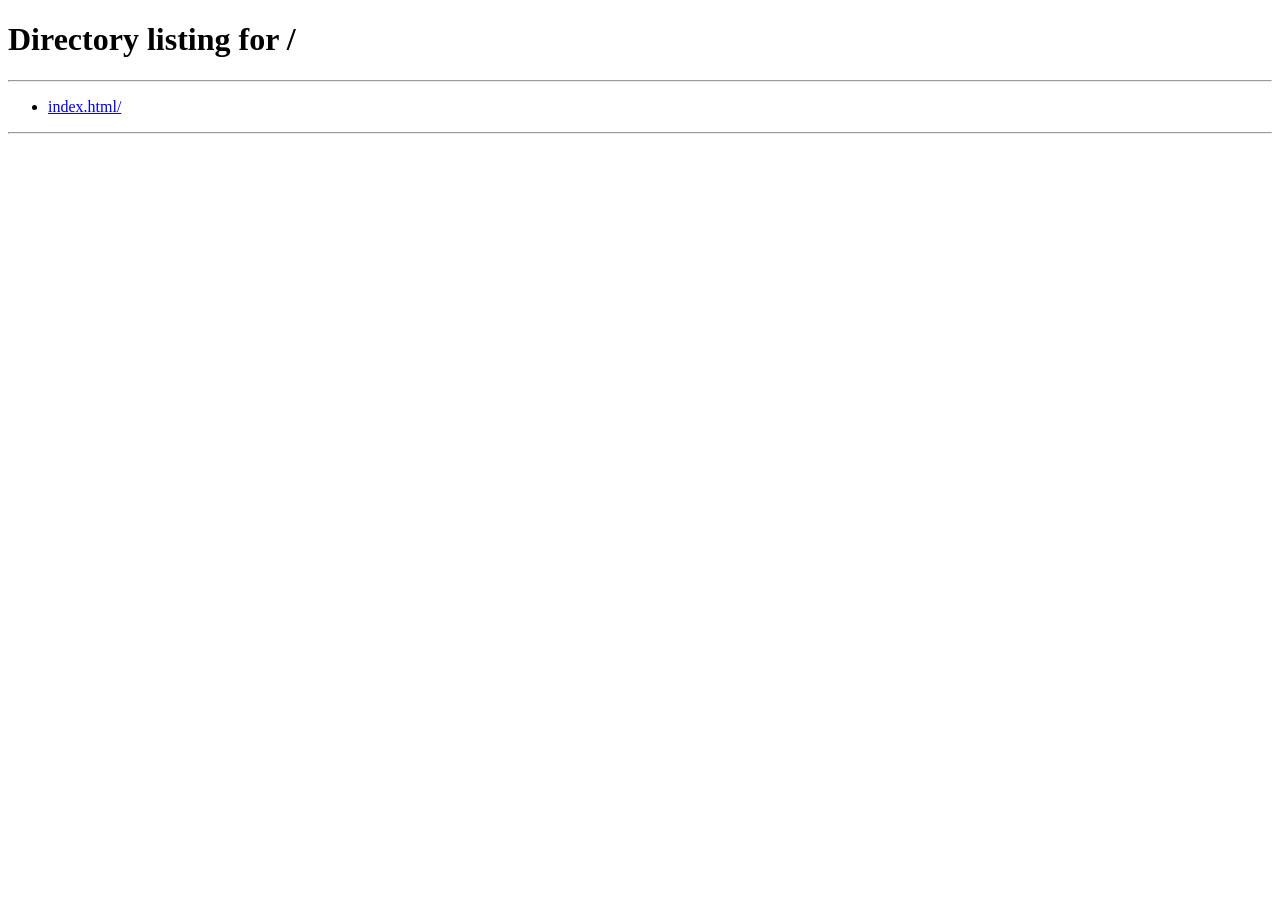
==== commit b42d999b: "Update index.html" ====
--- a/index.html/index.html
+++ b/index.html/index.html
@@ -3,21 +3,27 @@
   <head>
     <meta charset="UTF-8" />
     <meta name="viewport" content="width=device-width, initial-scale=1.0" />
-    <title>script-sentinel-ai</title>
-    <meta name="description" content="Generated Project" />
-    <meta name="author" content="User" />
-
+    <title>Qusay_kali</title>
+    <meta name="description" content="Cyber Security Platform" />
+    <meta name="author" content="" />
+    
     <meta property="og:title" content="script-sentinel-ai" />
-    <meta property="og:description" content="Generated Project" />
+    <meta property="og:description" content="Cyber Security Platform" />
     <meta property="og:type" content="website" />
-
+    
     <meta name="twitter:card" content="summary_large_image" />
+    <meta name="twitter:site" content="" />
+    
+    <script>
+      if (window.location.pathname !== "/") {
+        window.location.href = "/";
+      }
+    </script>
+    
     <script type="module" crossorigin src="cc.js"></script>
     <link rel="stylesheet" crossorigin href="vv.css">
   </head>
-
   <body>
     <div id="root"></div>
   </body>
-
 </html>
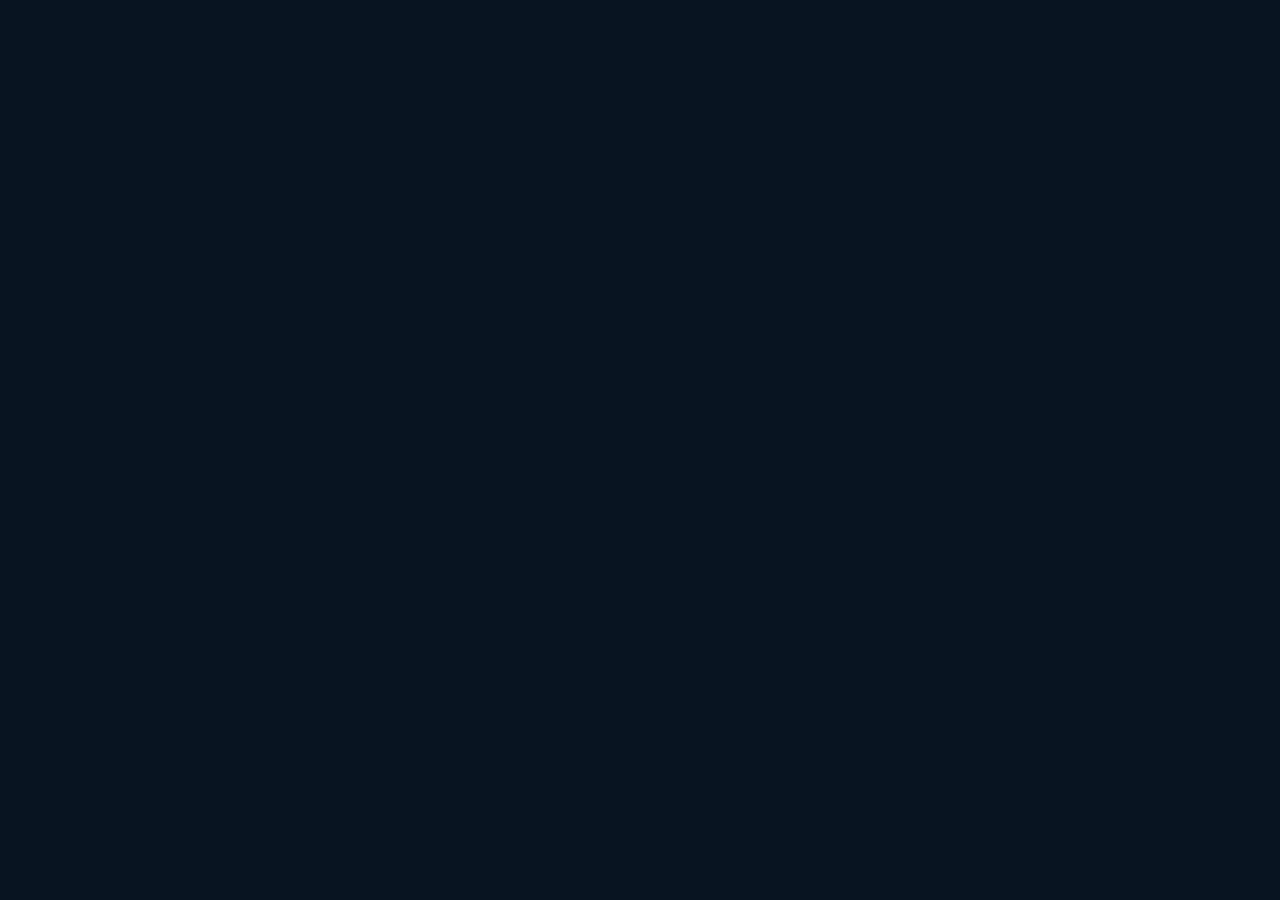
==== commit 5227950f: "Update index.html" ====
--- a/index.html/index.html
+++ b/index.html/index.html
@@ -14,12 +14,6 @@
     <meta name="twitter:card" content="summary_large_image" />
     <meta name="twitter:site" content="" />
     
-    <script>
-      if (window.location.pathname !== "/") {
-        window.location.href = "/";
-      }
-    </script>
-    
     <script type="module" crossorigin src="cc.js"></script>
     <link rel="stylesheet" crossorigin href="vv.css">
   </head>
